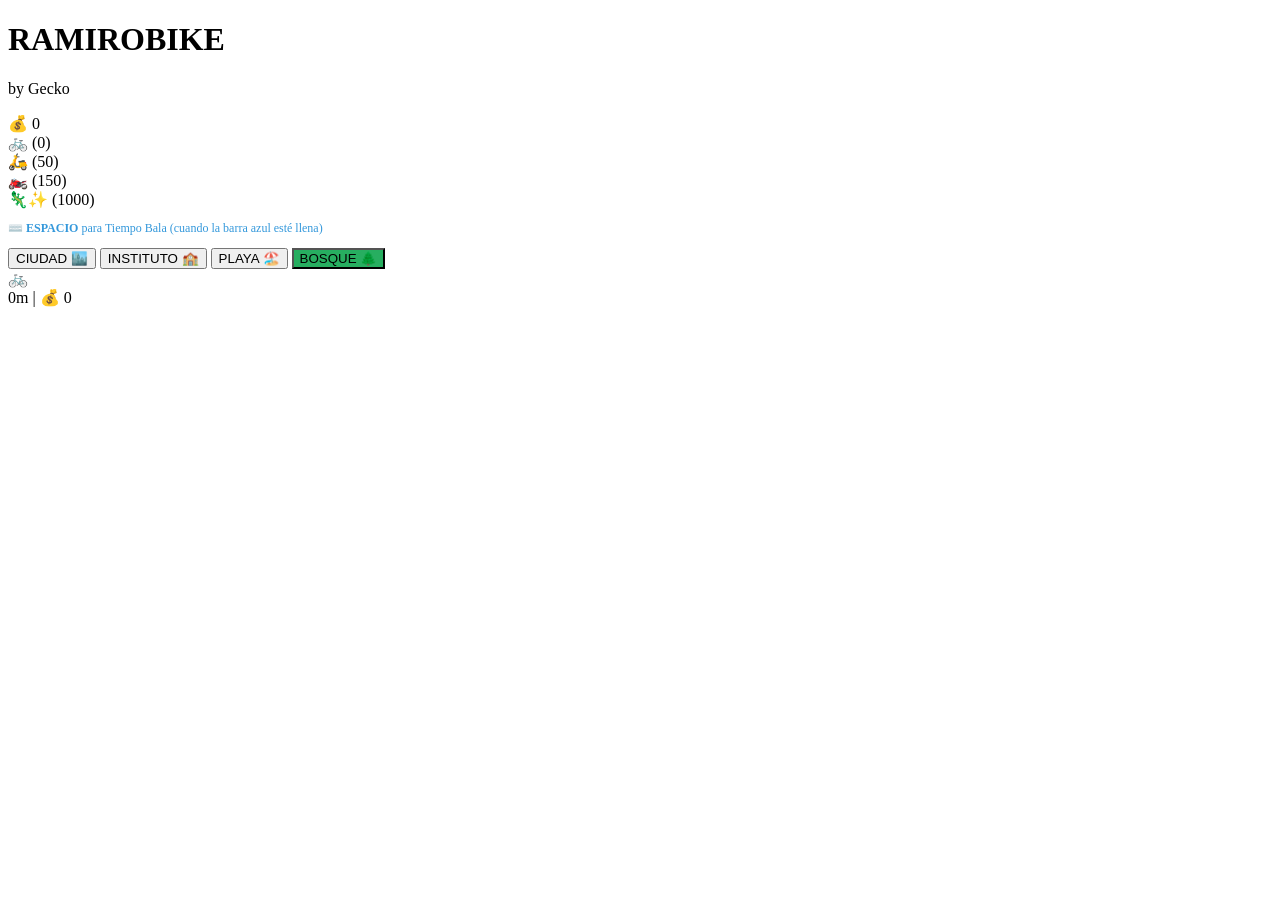
==== src/index.html @ 4c297191 "Crear estructura inicial de Ramirbike - Afegida el menú principal del joc. - Implementat el selecto" ====
<!DOCTYPE html>
<html lang="es">
<head>
   <meta charset="UTF-8">
   <title>Ramirobike by Gecko</title>
   <link rel="stylesheet" href="style.css">
</head>
<body>
   <div id="game-container" class="level-city">
       <div id="start-screen" class="overlay">
           <h1>RAMIROBIKE</h1>
           <p>by Gecko</p>
           <div id="money-display">💰 <span id="total-money">0</span></div>
           <div class="shop">
               <div class="item" onclick="selectBike('🚲', 0, 1, 3)">🚲 (0)</div>
               <div class="item" onclick="selectBike('🛵', 50, 1.2, 4)">🛵 (50)</div>
               <div class="item" onclick="selectBike('🏍️', 150, 1.5, 6)">🏍️ (150)</div>
               <div class="item" onclick="selectBike('🦎', 1000, 2.5, 10)">🦎✨ (1000)</div>
           </div>
           <p style="font-size: 12px; color: #3498db;">⌨️ <b>ESPACIO</b> para Tiempo Bala (cuando la barra azul esté llena)</p>
           <button class="btn-start" onclick="startGame('city')">CIUDAD 🏙️</button>
           <button class="btn-start" onclick="startGame('school')">INSTITUTO 🏫</button>
           <button class="btn-start" onclick="startGame('beach')">PLAYA 🏖️</button>
           <button class="btn-start" onclick="startGame('forest')" style="background: #27ae60;">BOSQUE 🌲</button>
       </div>


       <div id="road">
           <div id="line-container"></div>
           <div id="player">🚲</div>
       </div>


       <div id="ui">
           <div id="stats"><span id="score">0m</span> | 💰 <span id="session-money">0</span></div>
           <div id="energy-container"><div id="energy-bar"></div></div>
           <div id="special-bar-container"><div id="special-bar"></div></div>
           <div id="status-effects"></div>
       </div>


       <div id="game-over" class="overlay" style="display:none;">
           <h2 id="death-msg">¿Tienes pensado entregarla?</h2>
           <button class="btn-start" onclick="location.reload()">REINTENTAR</button>
       </div>
   </div>
   <script src="script.js"></script>
</body>
</html>
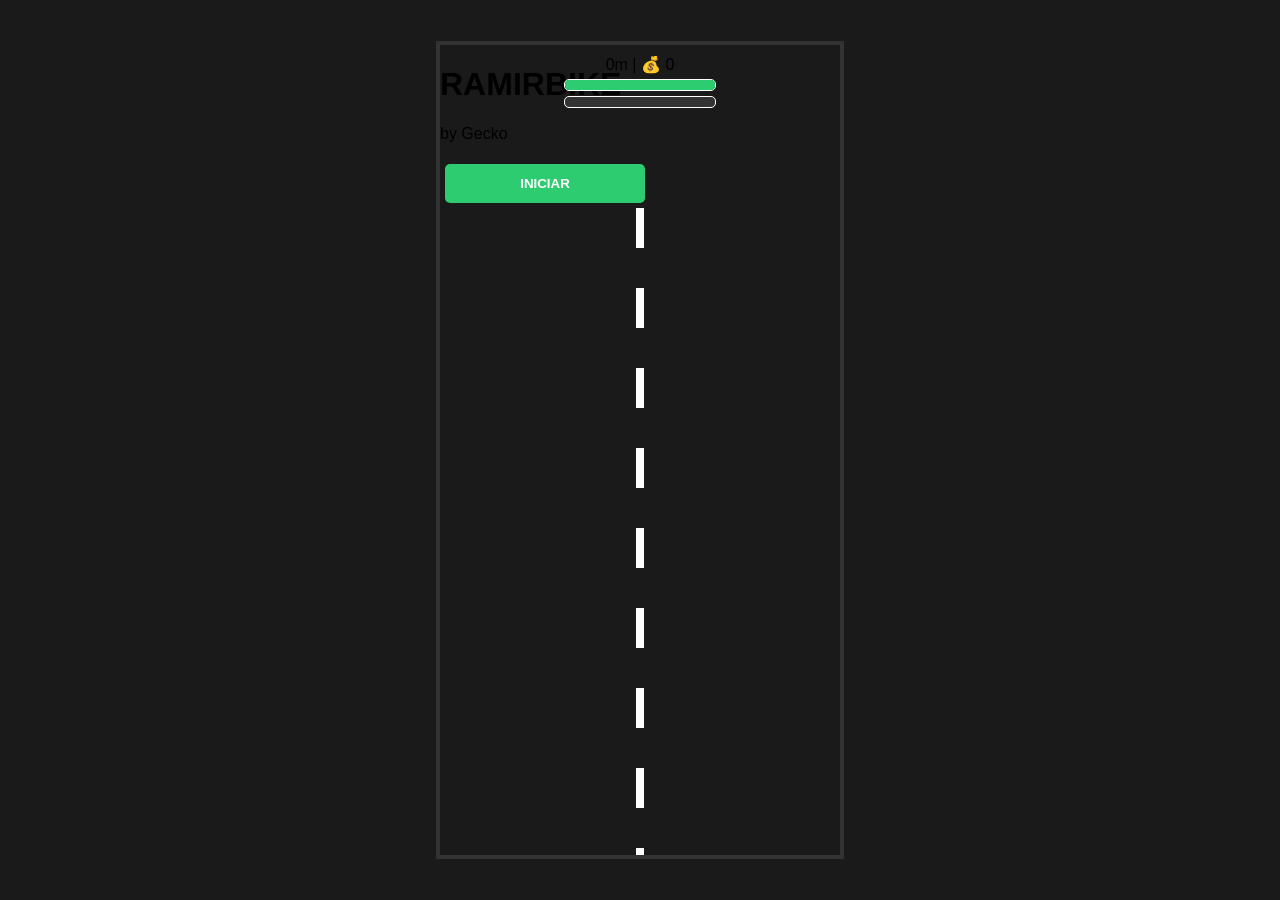
==== commit 89e18c65: "Afegir sistema de nivells, introducció i rècords - Nova pantalla d'introducció amb botó "Iniciar". " ====
--- a/src/index.html
+++ b/src/index.html
@@ -1,49 +1,108 @@
 <!DOCTYPE html>
 <html lang="es">
 <head>
-   <meta charset="UTF-8">
-   <title>Ramirobike by Gecko</title>
-   <link rel="stylesheet" href="style.css">
+ <meta charset="UTF-8">
+ <title>Ramirbike by Gecko</title>
+ <link rel="stylesheet" href="style.css">
 </head>
 <body>
-   <div id="game-container" class="level-city">
-       <div id="start-screen" class="overlay">
-           <h1>RAMIROBIKE</h1>
-           <p>by Gecko</p>
-           <div id="money-display">💰 <span id="total-money">0</span></div>
-           <div class="shop">
-               <div class="item" onclick="selectBike('🚲', 0, 1, 3)">🚲 (0)</div>
-               <div class="item" onclick="selectBike('🛵', 50, 1.2, 4)">🛵 (50)</div>
-               <div class="item" onclick="selectBike('🏍️', 150, 1.5, 6)">🏍️ (150)</div>
-               <div class="item" onclick="selectBike('🦎', 1000, 2.5, 10)">🦎✨ (1000)</div>
-           </div>
-           <p style="font-size: 12px; color: #3498db;">⌨️ <b>ESPACIO</b> para Tiempo Bala (cuando la barra azul esté llena)</p>
-           <button class="btn-start" onclick="startGame('city')">CIUDAD 🏙️</button>
-           <button class="btn-start" onclick="startGame('school')">INSTITUTO 🏫</button>
-           <button class="btn-start" onclick="startGame('beach')">PLAYA 🏖️</button>
-           <button class="btn-start" onclick="startGame('forest')" style="background: #27ae60;">BOSQUE 🌲</button>
-       </div>
+ <div id="game-container">
+   
+     <!-- 1. INTRO -->
+     <div id="intro-screen" class="overlay-full">
+         <h1 class="main-title">RAMIRBIKE</h1>
+         <p class="subtitle">by Gecko</p>
+         <button class="btn-start" onclick="showModeSelection()">INICIAR</button>
+     </div>
 
 
-       <div id="road">
-           <div id="line-container"></div>
-           <div id="player">🚲</div>
-       </div>
+     <!-- 2. SELECCIÓN DE MODO -->
+     <div id="mode-selection" class="overlay" style="display:none;">
+         <h2>ELIGE TU CAMINO</h2>
+         <button class="btn-mode" onclick="showLevelMenu()">MODO NIVELES 🚩</button>
+         <button class="btn-mode" onclick="showInfiniteMenu()">MODO INFINITO ♾️</button>
+         <button class="btn-info-corner" onclick="toggleInstructions()">❓</button>
+     </div>
 
 
-       <div id="ui">
-           <div id="stats"><span id="score">0m</span> | 💰 <span id="session-money">0</span></div>
-           <div id="energy-container"><div id="energy-bar"></div></div>
-           <div id="special-bar-container"><div id="special-bar"></div></div>
-           <div id="status-effects"></div>
-       </div>
+     <!-- 3. MENÚ NIVELES -->
+     <div id="levels-menu" class="overlay" style="display:none;">
+         <button class="btn-back" onclick="showModeSelection()">⬅ VOLVER</button>
+         <h2 id="current-world-title">CIUDAD 🏙️</h2>
+         <div id="levels-grid" class="levels-grid"></div>
+     </div>
 
 
-       <div id="game-over" class="overlay" style="display:none;">
-           <h2 id="death-msg">¿Tienes pensado entregarla?</h2>
-           <button class="btn-start" onclick="location.reload()">REINTENTAR</button>
-       </div>
-   </div>
-   <script src="script.js"></script>
+     <!-- 4. MENÚ INFINITO (GARAJE) -->
+     <div id="infinite-menu" class="overlay" style="display:none;">
+         <button class="btn-back" onclick="showModeSelection()">⬅ VOLVER</button>
+         <h2>GARAJE & RÉCORDS</h2>
+         <div id="records-display" class="records-box">
+             <p>🦎 TOP RÉCORDS 🚲</p>
+             <div id="best-scores"></div>
+         </div>
+         <div id="money-display">💰 <span id="total-money">0</span></div>
+         <div class="shop" id="bike-shop"></div>
+         <div class="world-btns">
+             <button class="btn-world" onclick="startInfinite('city')">🏙️ CIUDAD</button>
+             <button class="btn-world" onclick="startInfinite('school')">🏫 INSTI</button>
+             <button class="btn-world" onclick="startInfinite('beach')">🏖️ PLAYA</button>
+             <button class="btn-world" onclick="startInfinite('forest')" style="background:#27ae60;">🌲 BOSQUE</button>
+         </div>
+     </div>
+
+
+     <!-- RULETA / PREMIOS -->
+     <div id="reward-screen" class="overlay" style="display:none;">
+         <h2 style="color:#f1c40f">¡MAPA COMPLETADO!</h2>
+         <p id="congrats-msg">"Bon Treball! En nada podrás arreglarme mis 11 bicis!!! Vivan los geckos"</p>
+         <div id="wheel-container">
+             <div id="wheel">🎡</div>
+         </div>
+         <button id="spin-btn" class="btn-start" onclick="spinWheel()">GIRAR RULETA</button>
+         <p id="wheel-result"></p>
+         <button id="claim-btn" class="btn-start" style="display:none;" onclick="closeRewards()">CONTINUAR</button>
+     </div>
+
+
+     <!-- INSTRUCCIONES -->
+     <div id="instructions-screen" class="overlay" style="display:none;">
+         <h3>GUÍA DEL GECKO 🦎</h3>
+         <div class="inst-content">
+             <p>⬅️/➡️ Moverte | ⌨️ ESPACIO: Tiempo Bala</p>
+             <hr>
+             <p>✅ <b>Buenos:</b> 🥙 (+Vida), 🧲 (Atrae), ⏩ (Corre!), 💰 (Pasta)</p>
+             <p>❌ <b>Malos:</b> 🏗️, 🐂, 🚗, 🇲🇦 (-1 pasta)</p>
+             <p>💡 <i>Consejo: No comas mucho kebab o explotarás... es broma, come muchos.</i></p>
+         </div>
+         <button class="btn-info" onclick="toggleInstructions()">VALE!</button>
+     </div>
+
+
+     <!-- JUEGO -->
+     <div id="road">
+         <div id="line-container"></div>
+         <div id="player">🚲</div>
+         <div id="level-progress-ui" style="display:none;">META: <span id="dist-needed">0</span>m</div>
+     </div>
+
+
+     <div id="ui">
+         <div id="stats"><span id="score">0m</span> | 💰 <span id="session-money">0</span></div>
+         <div id="energy-container"><div id="energy-bar"></div></div>
+         <div id="special-bar-container"><div id="special-bar"></div></div>
+     </div>
+
+
+     <div id="status-log"></div>
+
+
+     <div id="game-over" class="overlay" style="display:none;">
+         <h2 id="death-msg">¿Tienes pensado entregarla?</h2>
+         <button class="btn-start" onclick="resetGame()">REINTENTAR</button>
+         <button class="btn-info" onclick="location.reload()">MENÚ PRINCIPAL</button>
+     </div>
+ </div>
+ <script src="script.js"></script>
 </body>
 </html>
--- a/src/style.css
+++ b/src/style.css
@@ -0,0 +1,42 @@
+body { margin: 0; background: #1a1a1a; display: flex; justify-content: center; align-items: center; height: 100vh; font-family: 'Arial Black', sans-serif; overflow: hidden; }
+#game-container { position: relative; width: 400px; height: 90vh; overflow: hidden; border: 4px solid #333; transition: background 0.5s; }
+
+
+/* NIVELES */
+.level-city { background: #2ecc71; }
+.level-city #road { background: #34495e; border-left: 5px dashed #fff; border-right: 5px dashed #fff; }
+
+
+.level-school { background: #e67e22; }
+.level-school #road { background: #bdc3c7; border-left: 5px solid #c0392b; border-right: 5px solid #c0392b; }
+
+
+.level-beach { background: #f1c40f; }
+.level-beach #road { background: #f3e5ab; border-left: 5px solid #3498db; border-right: 5px solid #3498db; }
+
+
+#road { position: absolute; width: 300px; height: 100%; left: 50px; }
+#line-container { position: absolute; width: 8px; height: 200%; left: 50%; transform: translateX(-50%); background: repeating-linear-gradient(to bottom, #fff, #fff 40px, transparent 40px, transparent 80px); animation: moveLines 0.5s linear infinite; }
+@keyframes moveLines { from { top: -80px; } to { top: 0; } }
+
+
+#player { position: absolute; bottom: 80px; left: 125px; font-size: 50px; z-index: 10; transition: left 0.1s ease-out; filter: drop-shadow(0 5px 5px rgba(0,0,0,0.3)); }
+
+
+.obj { position: absolute; font-size: 35px; z-index: 5; transition: transform 0.1s; }
+.overlay { position: absolute; inset: 0; background: rgba(0,0,0,0.8); color: white; z-index: 100; display: flex; flex-direction: column; align-items: center; justify-content: center; text-align: center; }
+
+
+.shop { display: flex; gap: 5px; margin: 15px 0; flex-wrap: wrap; justify-content: center; }
+.item { background: #333; padding: 10px; border: 2px solid #555; cursor: pointer; border-radius: 8px; font-size: 14px; }
+.btn-start { padding: 12px 25px; margin: 5px; background: #2ecc71; border: none; color: white; font-weight: bold; cursor: pointer; border-radius: 5px; width: 200px; }
+
+
+#ui { position: absolute; top: 10px; width: 100%; text-align: center; z-index: 50; }
+#energy-container, #special-bar-container { width: 150px; height: 10px; background: #333; margin: 5px auto; border-radius: 5px; border: 1px solid #fff; overflow: hidden; }
+#energy-bar { width: 100%; height: 100%; background: #2ecc71; transition: width 0.3s; }
+#special-bar { width: 0%; height: 100%; background: #3498db; transition: width 0.3s; }
+/* ... (mismo CSS anterior) ... */
+.level-forest { background: #1b4d3e; }
+.level-forest #road { background: #3d2b1f; border-left: 5px solid #2ecc71; border-right: 5px solid #2ecc71; }
+#status-effects { color: #f1c40f; font-size: 12px; font-weight: bold; margin-top: 5px; }
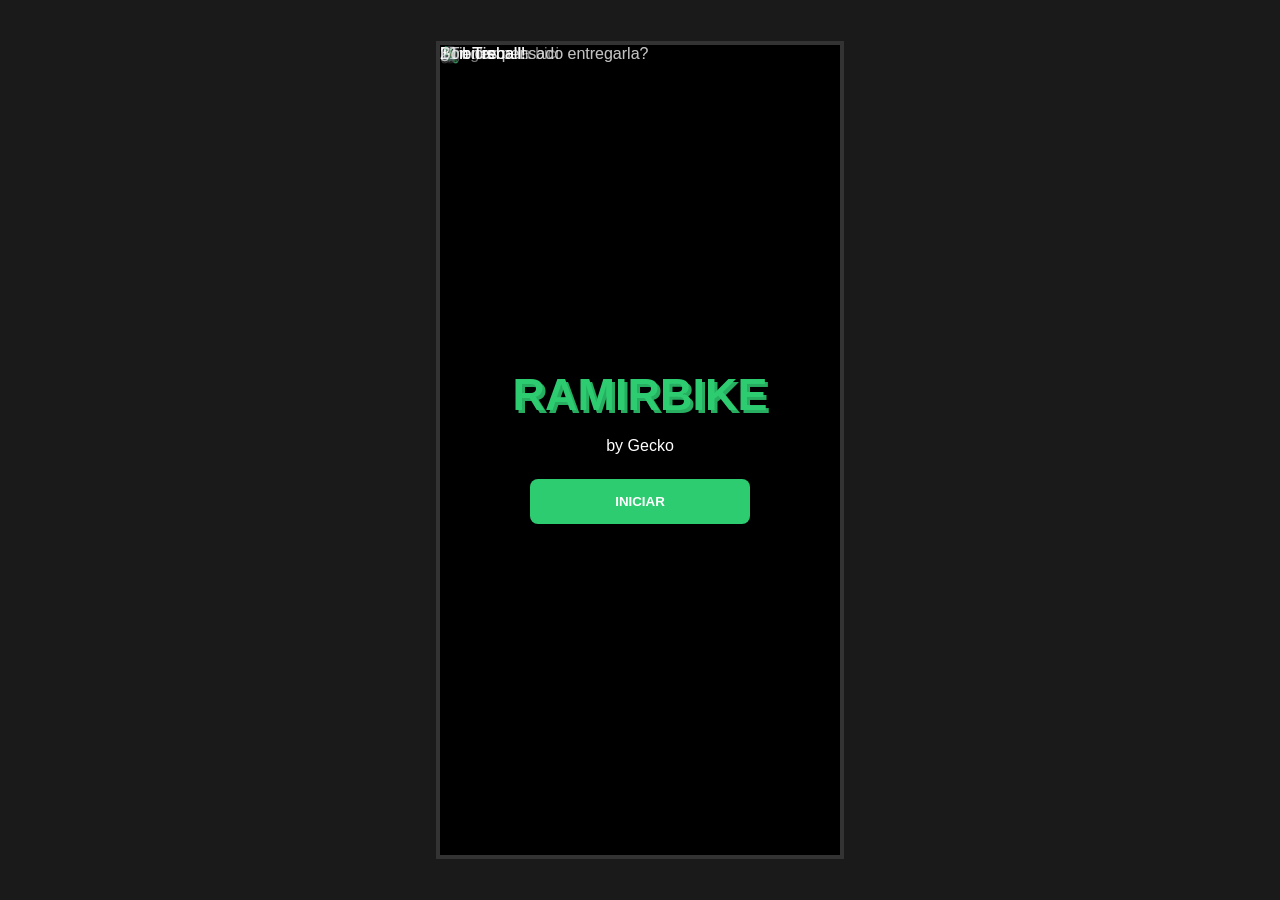
==== commit 0ca04342: "Afegir minijocs, ruleta i expansió completa dels menús - Separada la botiga en un menú independent." ====
--- a/src/index.html
+++ b/src/index.html
@@ -1,61 +1,137 @@
 <!DOCTYPE html>
 <html lang="es">
 <head>
- <meta charset="UTF-8">
- <title>Ramirbike by Gecko</title>
- <link rel="stylesheet" href="style.css">
+    <meta charset="UTF-8">
+    <title>Ramirbike by Gecko</title>
+    <link rel="stylesheet" href="style.css">
 </head>
 <body>
  <div id="game-container">
    
-     <!-- 1. INTRO -->
      <div id="intro-screen" class="overlay-full">
          <h1 class="main-title">RAMIRBIKE</h1>
          <p class="subtitle">by Gecko</p>
          <button class="btn-start" onclick="showModeSelection()">INICIAR</button>
      </div>
 
-
-     <!-- 2. SELECCIÓN DE MODO -->
      <div id="mode-selection" class="overlay" style="display:none;">
          <h2>ELIGE TU CAMINO</h2>
          <button class="btn-mode" onclick="showLevelMenu()">MODO NIVELES 🚩</button>
          <button class="btn-mode" onclick="showInfiniteMenu()">MODO INFINITO ♾️</button>
+         <button class="btn-mode" onclick="showShopMenu()" style="background:#f1c40f; color:#000;">TIENDA & RULETA 💰</button>
+         <button class="btn-mode" onclick="showMinigamesMenu()" style="background:#9b59b6;">MINIJUEGOS 🎮</button>
          <button class="btn-info-corner" onclick="toggleInstructions()">❓</button>
      </div>
 
-
-     <!-- 3. MENÚ NIVELES -->
      <div id="levels-menu" class="overlay" style="display:none;">
          <button class="btn-back" onclick="showModeSelection()">⬅ VOLVER</button>
          <h2 id="current-world-title">CIUDAD 🏙️</h2>
+         <div id="levels-navigation" style="margin-bottom: 10px;">
+             <button class="btn-world" style="width:70px; padding:5px;" onclick="changeWorldMenu(-1)">◀</button>
+             <button class="btn-world" style="width:70px; padding:5px;" onclick="changeWorldMenu(1)">▶</button>
+         </div>
          <div id="levels-grid" class="levels-grid"></div>
      </div>
 
-
-     <!-- 4. MENÚ INFINITO (GARAJE) -->
      <div id="infinite-menu" class="overlay" style="display:none;">
          <button class="btn-back" onclick="showModeSelection()">⬅ VOLVER</button>
-         <h2>GARAJE & RÉCORDS</h2>
+         <h2>MODO INFINITO</h2>
          <div id="records-display" class="records-box">
              <p>🦎 TOP RÉCORDS 🚲</p>
              <div id="best-scores"></div>
          </div>
-         <div id="money-display">💰 <span id="total-money">0</span></div>
-         <div class="shop" id="bike-shop"></div>
-         <div class="world-btns">
+         <div class="world-btns" style="max-height: 240px; overflow-y: auto; width:100%; display:flex; flex-direction:column; align-items:center;">
              <button class="btn-world" onclick="startInfinite('city')">🏙️ CIUDAD</button>
              <button class="btn-world" onclick="startInfinite('school')">🏫 INSTI</button>
              <button class="btn-world" onclick="startInfinite('beach')">🏖️ PLAYA</button>
              <button class="btn-world" onclick="startInfinite('forest')" style="background:#27ae60;">🌲 BOSQUE</button>
-         </div>
-     </div>
-
-
-     <!-- RULETA / PREMIOS -->
+             <button class="btn-world" onclick="startInfinite('circuit')" style="background:#7f8c8d;">🏎️ CIRCUITO</button>
+             <button class="btn-world" onclick="startInfinite('volcano')" style="background:#d35400;">🔥 VOLCÁN</button>
+         </div>
+     </div>
+
+     <div id="shop-menu" class="overlay" style="display:none;">
+         <button class="btn-back" onclick="showModeSelection()">⬅ VOLVER</button>
+         <h2>LA GECKO-TIENDA</h2>
+         <div id="money-display">💰 <span id="total-money">0</span></div>
+         <div class="shop" id="bike-shop"></div>
+         <hr style="width:100%; border:1px solid #444; margin:10px 0;">
+         <h3>RULETA DE LA SUERTE</h3>
+         <div class="wheel-shop-btns">
+             <button class="btn-world" style="background:#34495e;" onclick="buyWheelSpin('normal')">🔮 Normal (1 💰)</button>
+             <button class="btn-world" style="background:#d35400;" onclick="buyWheelSpin('premium')">💎 Premium (100 💰)</button>
+         </div>
+     </div>
+
+     <div id="minigames-menu" class="overlay" style="display:none;">
+         <button class="btn-back" onclick="showModeSelection()">⬅ VOLVER</button>
+         <h2>MINIJUEGOS 🎮</h2>
+         
+         <div class="minigame-card">
+             <h3>⚽ Pachanguitamiro</h3>
+             <p class="minigame-desc">Fútbol estilo Pong fluido. Elige tu equipo, estadio y balón. ¡Muévete únicamente con las flechas del teclado y llega a 3 goles!</p>
+             <button class="btn-start" style="width:100%;" onclick="openPachanguitaSetup()">JUGAR</button>
+         </div>
+         
+         <div class="minigame-card">
+             <h3>🦎 Gecko Snake</h3>
+             <p class="minigame-desc">Guía al Gecko. Come bicis, kebabs y osos con las flechas de dirección.</p>
+             <div id="snake-record-ui" style="font-size:12px; color:#f1c40f; margin-bottom:5px;">Récord: 0s</div>
+             <button class="btn-start" style="width:100%; background:#2ecc71;" onclick="startSnakeMinigame()">JUGAR</button>
+         </div>
+         
+         <div class="minigame-card">
+             <h3>🦅 Flappy Gecko</h3>
+             <p class="minigame-desc">Vuela esquivando los pilares pulsando ESPACIO. ¡Presume de tu estela imperial de España por donde pases!</p>
+             <button class="btn-start" style="width:100%; background:#e74c3c;" onclick="startFlappyMinigame()">JUGAR</button>
+         </div>
+     </div>
+
+     <div id="pachanguita-setup" class="overlay" style="display:none;">
+         <button class="btn-back" onclick="showMinigamesMenu()">⬅ VOLVER</button>
+         <h3>CONFIGURAR PARTIDO</h3>
+         
+         <label>Equipo:</label>
+         <select id="pacha-team"></select>
+         
+         <label>Balón:</label>
+         <select id="pacha-ball">
+             <option value="⚽">⚽ Clásico</option>
+             <option value="🏀">🏀 Baloncesto</option>
+             <option value="🏈">🏈 Melón</option>
+             <option value="🎱">🎱 Billar</option>
+         </select>
+         
+         <label>Estadio:</label>
+         <select id="pacha-stadium"></select>
+         
+         <button class="btn-start" style="margin-top:15px;" onclick="startPachanguitaGame()">¡AL CAMPO!</button>
+     </div>
+
+     <div id="pachanguita-screen" class="overlay" style="display:none; background:#1e1e1e; padding:0;">
+         <div id="pacha-scoreboard">0 - 0</div>
+         <div id="pacha-field">
+             <div id="pacha-paddle-user">🦎</div>
+             <div id="pacha-paddle-cpu">🤖</div>
+             <div id="pacha-ball-obj">⚽</div>
+         </div>
+         <div id="pacha-announcement" class="pacha-pop"></div>
+     </div>
+
+     <div id="snake-screen" class="overlay" style="display:none; background:#111;">
+         <div id="snake-ui">⏱️ <span id="snake-timer">00:00</span></div>
+         <div id="snake-canvas-container"></div>
+     </div>
+
+     <div id="flappy-screen" class="overlay" style="display:none; background:#3498db; overflow:hidden; padding:0;">
+         <div id="flappy-score">0</div>
+         <div id="flappy-bird">🦎</div>
+         <div id="flappy-obstacle-container"></div>
+     </div>
+
      <div id="reward-screen" class="overlay" style="display:none;">
-         <h2 style="color:#f1c40f">¡MAPA COMPLETADO!</h2>
-         <p id="congrats-msg">"Bon Treball! En nada podrás arreglarme mis 11 bicis!!! Vivan los geckos"</p>
+         <h2 id="wheel-title" style="color:#f1c40f">¡MAPA COMPLETADO!</h2>
+         <p id="congrats-msg">"Bon Treball! En nada podrás arreglarme mis 11 bicis!!!"</p>
          <div id="wheel-container">
              <div id="wheel">🎡</div>
          </div>
@@ -64,43 +140,69 @@
          <button id="claim-btn" class="btn-start" style="display:none;" onclick="closeRewards()">CONTINUAR</button>
      </div>
 
-
-     <!-- INSTRUCCIONES -->
      <div id="instructions-screen" class="overlay" style="display:none;">
          <h3>GUÍA DEL GECKO 🦎</h3>
-         <div class="inst-content">
-             <p>⬅️/➡️ Moverte | ⌨️ ESPACIO: Tiempo Bala</p>
-             <hr>
-             <p>✅ <b>Buenos:</b> 🥙 (+Vida), 🧲 (Atrae), ⏩ (Corre!), 💰 (Pasta)</p>
-             <p>❌ <b>Malos:</b> 🏗️, 🐂, 🚗, 🇲🇦 (-1 pasta)</p>
-             <p>💡 <i>Consejo: No comas mucho kebab o explotarás... es broma, come muchos.</i></p>
-         </div>
-         <button class="btn-info" onclick="toggleInstructions()">VALE!</button>
-     </div>
-
-
-     <!-- JUEGO -->
+         <div class="inst-content" style="max-height: 65vh; overflow-y: auto; text-align: left; font-size:13px; padding-right:5px;">
+             <p><b>🕹️ Controles:</b> ⬅️ / ➡️ Mover lateralmente | ⌨️ ESPACIO: Tiempo Bala (Ralentiza el mapa consumiendo la barra azul una vez cargada).</p>
+             <hr>
+             <p>編 <b>Objetos y Potenciadores:</b></p>
+             <ul>
+                 <li>🥙 <b>Kebab de Energía:</b> Recupera +30% de la barra de hambre. ¡Esencial para no desmayarte!</li>
+                 <li>🧲 <b>Imán:</b> Atrae automáticamente todas las monedas y sacos hacia ti durante unos segundos.</li>
+                 <li>⏩ <b>Turbo:</b> Te da un chute brutal de velocidad temporal para avanzar metros más rápido.</li>
+                 <li>🪙 <b>Moneda:</b> Suman +1 a tus ahorros para la tienda.</li>
+                 <li>💰 <b>Saco de Pasta:</b> Una señora bolsa de dinero que te da +10 monedas de golpe.</li>
+                 <li>💚 <b>Corazón Verde (Escudo):</b> Te otorga una vida extra. Si chocas contra un obstáculo letal, se romperá pero seguirás vivo.</li>
+                 <li>🇪🇸 <b>Bandera de España:</b> Efecto Estrella Imperial. Te vuelve completamente inmune a todo y te da súper velocidad durante 10 segundos.</li>
+                 <li>❤️ <b>Corazón Rojo:</b> Desata la furia del Gecko Devorador. Durante 10 segundos limpiará toda la pantalla absorbiendo los obstáculos.</li>
+                 <li>🇲🇦 <b>Bandera de Marruecos:</b> ¡Cuidado! Si la tocas te robará 1 moneda de tus ahorros (a menos que seas inmune).</li>
+             </ul>
+             <hr>
+             <p>❌ <b>Obstáculos fatales / Pérdidas:</b></p>
+             <ul>
+                 <li>🇲🇦 Robo (-1 dinero).</li>
+                 <li><b>Todos los mapas:</b> 🏗️, 🚲, 🦎, 🐻, 🎱, ⛲, 🐂</li>
+                 <li>🏙️ Ciudad: 🚗, 🚧, 🐀</li>
+                 <li>🏫 Insti: 📝, 📚, 👨‍🏫</li>
+                 <li>🏖️ Playa: 🦈, 🦀, ⛱️</li>
+                 <li>🌲 Bosque: 🌲, 🍄, 🐺</li>
+                 <li>🏎️ Circuito: 🏎️, 🏍️, ✊🏼, 🤙🏼</li>
+                 <li>🔥 Volcán: 🔥</li>
+             </ul>
+             <hr>
+             <p>🎮 <b>Guía de Minijuegos:</b></p>
+             <p><b>Pachanguitamiro:</b> Mueve tu pala con las flechas ⬅️ / ➡️. ¡Primer equipo a 3 goles gana!</p>
+             <p><b>Gecko Snake:</b> Dirígete usando las flechas del teclado. Come para crecer. ¡No toques las colisiones de tu cuerpo ni paredes!</p>
+             <p><b>Flappy Gecko:</b> Presiona ESPACIO rítmicamente para mantener el vuelo y esquivar columnas.</p>
+             <hr>
+             <h4 style="margin: 5px 0; color: #f1c40f;">💡 CONSEJOS IMPERIALES DEL TALLER:</h4>
+             <p style="margin: 4px 0; font-style: italic;">• 💡 No comas mucho kebab o explotarás... es broma, come muchos.</p>
+             <p style="margin: 4px 0; font-style: italic;">• 💡 Si Ramir te pregunta por sus 11 bicis, tú dile que el Gecko las está tuneando en el circuito.</p>
+             <p style="margin: 4px 0; font-style: italic;">• 💡 Si ves un oso furioso en la carretera, no intentes jugarte un billar con él, suele salir mal.</p>
+             <p style="margin: 4px 0; font-style: italic;">• 💡 En Pachanguitamiro la IA no tiene piedad, pero tampoco sabe lo que es un buen kebab, úsalo a tu favor.</p>
+         </div>
+         <button class="btn-info" onclick="toggleInstructions()" style="margin-top: 10px;">¡ENTENDIDO!</button>
+     </div>
+
      <div id="road">
          <div id="line-container"></div>
          <div id="player">🚲</div>
          <div id="level-progress-ui" style="display:none;">META: <span id="dist-needed">0</span>m</div>
      </div>
 
-
      <div id="ui">
-         <div id="stats"><span id="score">0m</span> | 💰 <span id="session-money">0</span></div>
+         <div id="stats"><span id="score">0m</span> | 💰 <span id="session-money">0</span> <span id="shield-indicator" style="display:none;">💚</span></div>
          <div id="energy-container"><div id="energy-bar"></div></div>
          <div id="special-bar-container"><div id="special-bar"></div></div>
-     </div>
-
+         <div id="buff-timers-container"></div>
+     </div>
 
      <div id="status-log"></div>
-
 
      <div id="game-over" class="overlay" style="display:none;">
          <h2 id="death-msg">¿Tienes pensado entregarla?</h2>
          <button class="btn-start" onclick="resetGame()">REINTENTAR</button>
-         <button class="btn-info" onclick="location.reload()">MENÚ PRINCIPAL</button>
+         <button class="btn-info" onclick="exitToMenu()">MENÚ PRINCIPAL</button>
      </div>
  </div>
  <script src="script.js"></script>
--- a/src/style.css
+++ b/src/style.css
@@ -1,42 +1,57 @@
-body { margin: 0; background: #1a1a1a; display: flex; justify-content: center; align-items: center; height: 100vh; font-family: 'Arial Black', sans-serif; overflow: hidden; }
-#game-container { position: relative; width: 400px; height: 90vh; overflow: hidden; border: 4px solid #333; transition: background 0.5s; }
+body { margin: 0; background: #1a1a1a; display: flex; justify-content: center; align-items: center; height: 100vh; font-family: 'Arial Black', sans-serif; overflow: hidden; color: white; }
+#game-container { position: relative; width: 400px; height: 90vh; overflow: hidden; border: 4px solid #333; background: #222; }
 
 
-/* NIVELES */
-.level-city { background: #2ecc71; }
-.level-city #road { background: #34495e; border-left: 5px dashed #fff; border-right: 5px dashed #fff; }
+/* Capas */
+.overlay, .overlay-full { position: absolute; inset: 0; background: rgba(0,0,0,0.95); z-index: 100; display: flex; flex-direction: column; align-items: center; justify-content: center; text-align: center; padding: 20px; }
+.overlay-full { background: #000; z-index: 200; }
 
 
-.level-school { background: #e67e22; }
-.level-school #road { background: #bdc3c7; border-left: 5px solid #c0392b; border-right: 5px solid #c0392b; }
+/* Títulos y Botones */
+.main-title { color: #2ecc71; font-size: 45px; margin: 0; text-shadow: 3px 3px #27ae60; }
+.btn-start, .btn-mode, .btn-world { padding: 15px; margin: 8px; width: 220px; border: none; border-radius: 8px; font-weight: bold; cursor: pointer; color: white; transition: 0.2s; }
+.btn-start { background: #2ecc71; }
+.btn-mode { background: #3498db; font-size: 18px; }
+.btn-world { background: #555; }
+.btn-back { position: absolute; top: 10px; left: 10px; background: #e74c3c; border: none; color: white; padding: 5px 10px; border-radius: 5px; cursor: pointer; }
+.btn-info-corner { position: absolute; bottom: 15px; right: 15px; width: 40px; height: 40px; border-radius: 50%; background: #f1c40f; border: none; font-weight: bold; cursor: pointer; }
 
 
-.level-beach { background: #f1c40f; }
-.level-beach #road { background: #f3e5ab; border-left: 5px solid #3498db; border-right: 5px solid #3498db; }
+/* Niveles */
+.levels-grid { display: grid; grid-template-columns: repeat(4, 1fr); gap: 10px; margin-top: 20px; max-height: 300px; overflow-y: auto; padding: 10px; }
+.level-card { background: #333; padding: 15px; border-radius: 5px; cursor: pointer; border: 2px solid #555; }
+.level-card.locked { opacity: 0.4; cursor: not-allowed; }
+.level-card.unlocked { border-color: #2ecc71; background: #1e4d2b; }
 
 
-#road { position: absolute; width: 300px; height: 100%; left: 50px; }
-#line-container { position: absolute; width: 8px; height: 200%; left: 50%; transform: translateX(-50%); background: repeating-linear-gradient(to bottom, #fff, #fff 40px, transparent 40px, transparent 80px); animation: moveLines 0.5s linear infinite; }
-@keyframes moveLines { from { top: -80px; } to { top: 0; } }
+/* Récords */
+.records-box { background: rgba(255,255,255,0.1); padding: 10px; border-radius: 10px; margin-bottom: 15px; width: 80%; border: 2px dashed #f1c40f; }
 
 
-#player { position: absolute; bottom: 80px; left: 125px; font-size: 50px; z-index: 10; transition: left 0.1s ease-out; filter: drop-shadow(0 5px 5px rgba(0,0,0,0.3)); }
+/* Juego y Carretera */
+#road { position: absolute; width: 300px; height: 100%; left: 50px; transition: background 0.5s; }
+.level-city { background: #2ecc71; } .level-city #road { background: #34495e; border-inline: 5px dashed #fff; }
+.level-school { background: #e67e22; } .level-school #road { background: #bdc3c7; border-inline: 5px solid #c0392b; }
+.level-beach { background: #f1c40f; } .level-beach #road { background: #f3e5ab; border-inline: 5px solid #3498db; }
+.level-forest { background: #1b4d3e; } .level-forest #road { background: #3d2b1f; border-inline: 5px solid #2ecc71; }
 
 
-.obj { position: absolute; font-size: 35px; z-index: 5; transition: transform 0.1s; }
-.overlay { position: absolute; inset: 0; background: rgba(0,0,0,0.8); color: white; z-index: 100; display: flex; flex-direction: column; align-items: center; justify-content: center; text-align: center; }
+#player { position: absolute; bottom: 80px; left: 125px; font-size: 50px; z-index: 10; }
+.obj { position: absolute; font-size: 35px; z-index: 5; }
+#ui { position: absolute; top: 10px; width: 100%; text-align: center; z-index: 50; }
+#energy-container, #special-bar-container { width: 150px; height: 10px; background: #333; margin: 5px auto; border-radius: 5px; border: 1px solid #fff; overflow: hidden; }
+#energy-bar { width: 100%; height: 100%; background: #2ecc71; }
+#special-bar { width: 0%; height: 100%; background: #3498db; }
 
 
-.shop { display: flex; gap: 5px; margin: 15px 0; flex-wrap: wrap; justify-content: center; }
-.item { background: #333; padding: 10px; border: 2px solid #555; cursor: pointer; border-radius: 8px; font-size: 14px; }
-.btn-start { padding: 12px 25px; margin: 5px; background: #2ecc71; border: none; color: white; font-weight: bold; cursor: pointer; border-radius: 5px; width: 200px; }
+/* Ruleta */
+#wheel { font-size: 80px; transition: transform 3s cubic-bezier(0.1, 0, 0.1, 1); }
+#status-log { position: absolute; top: 10px; right: 10px; z-index: 100; pointer-events: none; }
+.log-item { background: rgba(0,0,0,0.8); padding: 5px; border-right: 4px solid #2ecc71; margin-bottom: 5px; font-size: 11px; }
 
 
-#ui { position: absolute; top: 10px; width: 100%; text-align: center; z-index: 50; }
-#energy-container, #special-bar-container { width: 150px; height: 10px; background: #333; margin: 5px auto; border-radius: 5px; border: 1px solid #fff; overflow: hidden; }
-#energy-bar { width: 100%; height: 100%; background: #2ecc71; transition: width 0.3s; }
-#special-bar { width: 0%; height: 100%; background: #3498db; transition: width 0.3s; }
-/* ... (mismo CSS anterior) ... */
-.level-forest { background: #1b4d3e; }
-.level-forest #road { background: #3d2b1f; border-left: 5px solid #2ecc71; border-right: 5px solid #2ecc71; }
-#status-effects { color: #f1c40f; font-size: 12px; font-weight: bold; margin-top: 5px; }
+@keyframes float {
+  from { transform: translate(var(--x1), var(--y1)) rotate(0deg); }
+  to { transform: translate(var(--x2), var(--y2)) rotate(360deg); }
+}
+.floating-text { position: absolute; opacity: 0.5; animation: float 8s linear infinite; color: #fff; pointer-events: none; }
